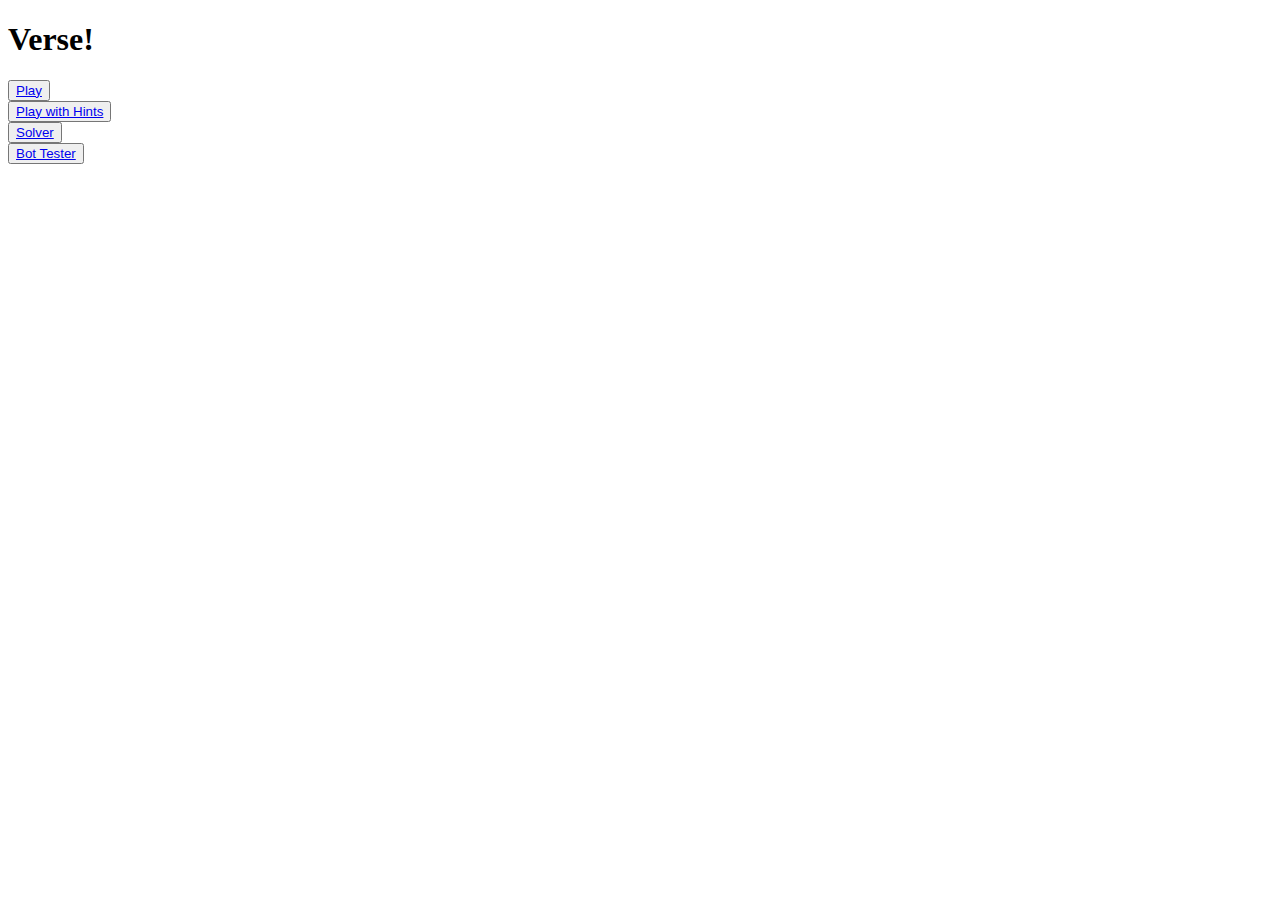
==== index.html @ c7e2058e "Major improvements" ====
<!DOCTYPE html>

<html lang="en-us" data-bs-theme="dark">

<head>
    <meta charset="utf-8" />
    <meta name="viewport" content="width=device-width, initial-scale=1">
    <title>Verse! | Home</title>
    <link rel="icon" type="image/x-icon" href="favicon.ico">

    <!-- CSS & Bootstrap -->
    <link href="https://cdn.jsdelivr.net/npm/bootstrap@5.3.2/dist/css/bootstrap.min.css" rel="stylesheet"
        integrity="sha384-T3c6CoIi6uLrA9TneNEoa7RxnatzjcDSCmG1MXxSR1GAsXEV/Dwwykc2MPK8M2HN" crossorigin="anonymous">
    <link rel='stylesheet' href='styles/common.css'>
    <link rel='stylesheet' href='styles/index.css'>
</head>

<body>
    <div id="content">
        <div class="banner">
            <span class="title-box">
                <h1 class="title mx-auto">Verse!</h1>
            </span>
        </div>

        <div class="d-flex justify-content-center link-card pt-5 mt-5">
            <div class="row w-75" id="btn-loc">
                <div class="col-12 link-list level-0">
                    <button class="btn btn-item w-50" href="game.html">
                        <a class="btn-link" href="game.html">Play</a>
                    </button>
                </div>
                <div class="col-12 link-list level-1">
                    <button class="btn btn-item w-50" href="game.html?help=1">
                        <a class="btn-link" href="game.html?help=1">Play with Hints</a>
                    </button>
                </div>
                <div class="col-12 link-list level-2">
                    <button class="btn btn-item w-50" href="solver.html">
                        <a class="btn-link" href="solver.html">Solver</a>
                    </button>
                </div>
                <div class="col-12 link-list level-3">
                    <button class="btn btn-item w-50" href="bot-tester.html">
                        <a class="btn-link" href="bot-tester.html">Bot Tester</a>
                    </button>
                </div>
            </div>
        </div>
    </div>
</body>

</html>
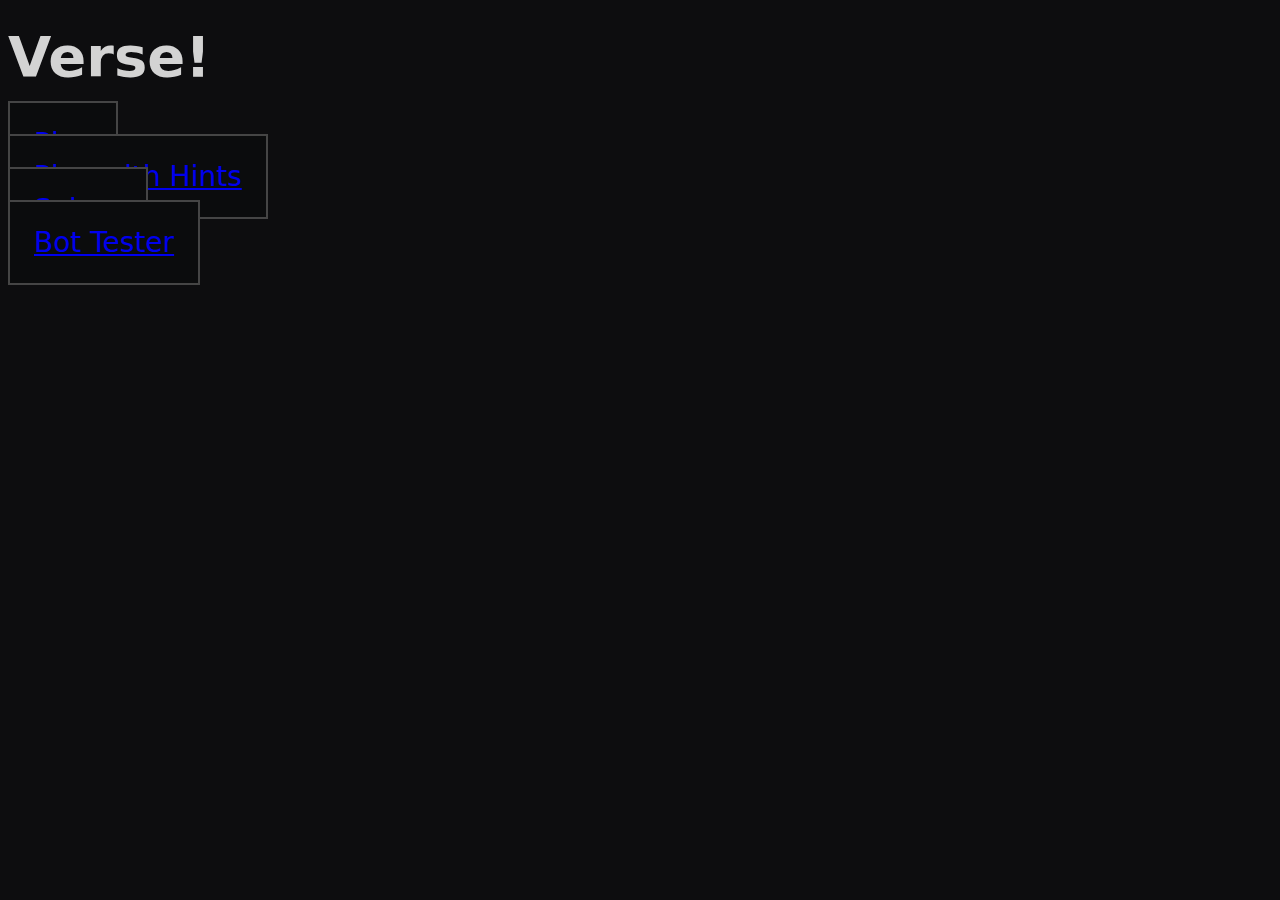
==== commit a97d812b: "Major refactoring" ====
--- a/index.html
+++ b/index.html
@@ -24,26 +24,26 @@
         </div>
 
         <div class="d-flex justify-content-center link-card pt-5 mt-5">
-            <div class="row w-75" id="btn-loc">
-                <div class="col-12 link-list level-0">
-                    <button class="btn btn-item w-50" href="game.html">
-                        <a class="btn-link" href="game.html">Play</a>
-                    </button>
+            <div class="w-50" id="btn-loc">
+                <div class="link-list level-0">
+                    <a class="btn btn-lg btn-item" role="button" href="game.html" aria-pressed="true">
+                        Play
+                    </a>
                 </div>
-                <div class="col-12 link-list level-1">
-                    <button class="btn btn-item w-50" href="game.html?help=1">
-                        <a class="btn-link" href="game.html?help=1">Play with Hints</a>
-                    </button>
+                <div class="link-list level-1">
+                    <a class="btn btn-lg btn-item" role="button" href="game.html?help=1" aria-pressed="true">
+                        Play with Hints
+                    </a>
                 </div>
-                <div class="col-12 link-list level-2">
-                    <button class="btn btn-item w-50" href="solver.html">
-                        <a class="btn-link" href="solver.html">Solver</a>
-                    </button>
+                <div class="link-list level-2">
+                    <a class="btn btn-lg btn-item" role="button" href="solver.html" aria-pressed="true">
+                        Solver
+                    </a>
                 </div>
-                <div class="col-12 link-list level-3">
-                    <button class="btn btn-item w-50" href="bot-tester.html">
-                        <a class="btn-link" href="bot-tester.html">Bot Tester</a>
-                    </button>
+                <div class="link-list level-3">
+                    <a class="btn btn-lg btn-item" role="button" href="bot-tester.html" aria-pressed="true">
+                        Bot Tester
+                    </a>
                 </div>
             </div>
         </div>
--- a/styles/common.css
+++ b/styles/common.css
@@ -0,0 +1,163 @@
+:root {
+    --master-font-size: 24px;
+    --title-factor: 1;
+    --subtitle-factor: 0.5;
+    --status-factor: 0.4;
+    --square-factor: 0.6;
+    --key-factor: 0.4;
+    --stat-label-factor: 0.3;
+    --btn-factor: 0.6;
+
+    --master-padding-size: 5px;
+    --btn-padding-factor: 0.5;
+    --key-padding-factor: 0.2;
+    --cell-padding-factor: 0.5;
+
+    --game-btn-size: 50px;
+
+    --banner-top-pad: 16px;
+
+    --bg-color: rgb(13, 13, 15);
+    --border-color: rgb(69, 69, 69);
+    --toast-color: rgb(29, 29, 29);
+    --text-color: rgb(211, 211, 211);
+
+    --square-color: rgb(11, 12, 13);
+    --correct-color: rgb(43, 110, 43);
+    --present-color: rgb(146, 144, 29);
+    --incorrect-color: rgb(69, 33, 33);
+
+    --transition-dur: 150ms;
+
+    --system-ui: system-ui, "Segoe UI", Roboto, Helvetica, Arial, sans-serif, "Apple Color Emoji", "Segoe UI Emoji", "Segoe UI Symbol";
+
+    touch-action: manipulation;     /* disable double-tap-to-zoom for better keyboard UX */
+}
+
+body {
+    font-family: var(--system-ui);
+    background-color: var(--bg-color);
+    color: var(--text-color);
+    min-height: 100%;
+}
+
+.modal-dialog-dark {
+    /* REDEFINE BOOTSTRAP VARS */
+    --bs-modal-header-border-color: /*var(--border-color);*/ transparent;
+
+    /* SET AS DARK */
+    background-color: var(--bg-color) !important;
+    color: var(--text-color) !important;
+    border-color: var(--border-color) !important;
+}
+
+.btn-close {
+    background-color: var(--text-color) !important;
+    fill: var(--text-color) !important;
+}
+
+.btn-item {
+    border-radius: 0px;
+    background-color: var(--square-color);
+    border: 2px solid var(--border-color) !important;
+
+    padding: 1.5rem;
+    width: 100%;
+    margin: auto;
+    margin-bottom: 2rem;
+
+    font-size: calc(var(--master-font-size) * var(--subtitle-factor));
+
+    transition: background-color var(--transition-dur) ease-in-out,
+                transform var(--transition-dur) ease-in-out;
+}
+
+/* this isn't pretty but it gets the job done */
+.level-0 > .btn-item:hover {
+    background-color: var(--correct-color);
+}
+
+.level-1 > .btn-item:hover {
+    background-color: var(--present-color);
+}
+
+.level-2 > .btn-item:hover {
+    background-color: var(--incorrect-color);
+}
+
+.level-3 > .btn-item:hover {
+    background-color: var(--toast-color);
+}
+
+.btn-item:hover {
+    transform: scale(1.1);
+}
+
+.btn-link:hover {
+    /* override when you hover on the link text itself */
+    color: var(--text-color);
+}
+
+.link {
+    text-decoration: none;
+    color: var(--text-color);
+}
+
+.title {
+    width: fit-content;
+    margin-top: var(--banner-top-pad);
+    font-size: calc(var(--master-font-size) * var(--title-factor));
+    transition: font-size var(--transition-dur) ease,
+                margin-top var(--transition-dur) ease;
+}
+
+.toast {
+    background-color: var(--toast-color);
+    color: var(--text-color);
+}
+
+/* QUERIES */
+/* LG */
+@media only screen and (min-width: 992px) {
+    :root {
+        --master-font-size: 56px;
+        --banner-top-pad: 24px;
+        --game-btn-size: 64px;
+    }
+}
+
+/* MD */
+@media only screen and (min-width: 769px) and (max-width: 992px) {
+    :root {
+        --master-font-size: 56px;
+        --banner-top-pad: 24px;
+        --game-btn-size: 52px;
+    }
+}
+
+/* S */
+@media only screen and (min-width: 592px) and (max-width: 768px) {
+    :root {
+        --master-font-size: 48px;
+        --banner-top-pad: 16px;
+        --game-btn-size: 52px;
+    }
+}
+
+/* XS */
+@media only screen and (max-width: 591px) {
+    :root {
+        --master-font-size: 40px;
+        --banner-top-pad: 16px;
+        --game-btn-size: 48px;
+    }
+}
+
+/* XXS */
+@media only screen and (max-width: 396px) {
+    :root {
+        --master-font-size: 36px;
+        --banner-top-pad: 12px;
+        --game-btn-size: 36px;
+    }
+}
